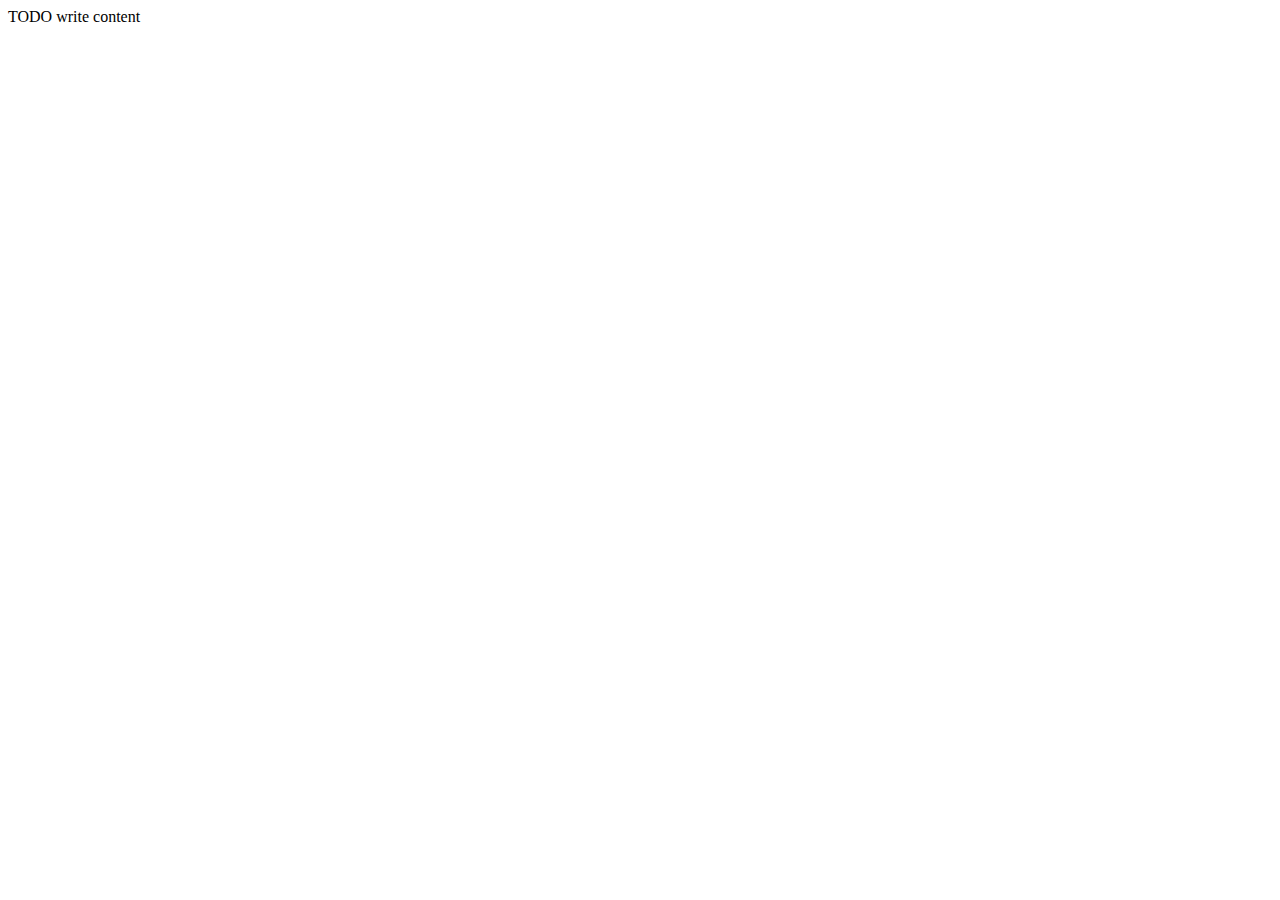
==== src/main/resources/static/458Italia.html @ 5a142acd "Menu de Tarea 2" ====
<!DOCTYPE html>
<!--
Click nbfs://nbhost/SystemFileSystem/Templates/Licenses/license-default.txt to change this license
Click nbfs://nbhost/SystemFileSystem/Templates/Other/html.html to edit this template
-->
<html>
    <head>
        <title>TODO supply a title</title>
        <meta charset="UTF-8">
        <meta name="viewport" content="width=device-width, initial-scale=1.0">
    </head>
    <body>
        <div>TODO write content</div>
    </body>
</html>
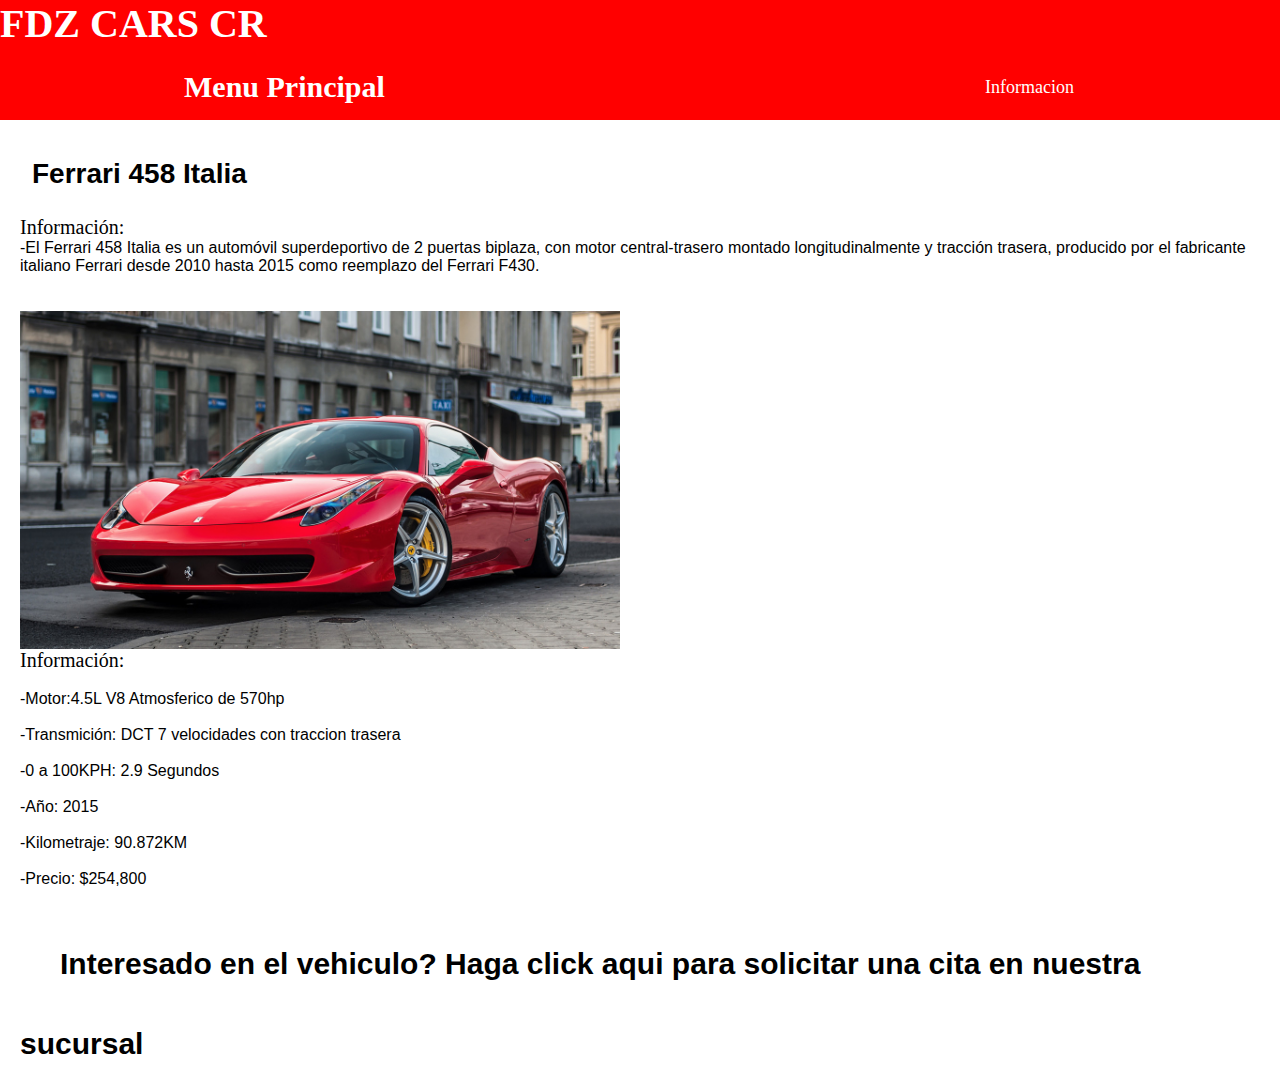
==== commit 4552029a: "Paginas de Tarea 2" ====
--- a/src/main/resources/static/458Italia.html
+++ b/src/main/resources/static/458Italia.html
@@ -1,15 +1,47 @@
-<!DOCTYPE html>
-<!--
-Click nbfs://nbhost/SystemFileSystem/Templates/Licenses/license-default.txt to change this license
-Click nbfs://nbhost/SystemFileSystem/Templates/Other/html.html to edit this template
--->
 <html>
     <head>
-        <title>TODO supply a title</title>
+        <title>FDZ CARS CR</title>
         <meta charset="UTF-8">
-        <meta name="viewport" content="width=device-width, initial-scale=1.0">
+        <link href="ccs/menu.css" rel="stylesheet" type="text/css"/>
+
     </head>
     <body>
-        <div>TODO write content</div>
+        <header class="header3"><h1>FDZ CARS CR</h1>
+            <nav class="nav">
+                <a href="index.html"class="logo nav-link">Menu Principal</a>
+                <ul class="nav-menu">
+                    <li class="nav-menu-item"><a class="nav-menu-link nav-link" href="info.html" >Informacion</a> </li>
+                </ul>
+            </nav>
+        </header>
+        <aside>
+            <h2 class="nav-menu-link nav-link2"> Ferrari 458 Italia </h2>
+            <br/>
+            <header class="nav-menu">Información:</header>
+
+            <p>-El Ferrari 458 Italia es un automóvil superdeportivo de 2 puertas biplaza, con motor central-trasero montado longitudinalmente y tracción trasera, producido por el fabricante italiano Ferrari desde 2010 hasta 2015 como reemplazo del Ferrari F430.</p>
+            <br/> <br/>
+            <figure>
+                <img src="img/458italia.jpg" alt="458" width="600px">                   
+            </figure>
+            <header class="nav-menu">Información:</header>
+            <br/>
+            <P>-Motor:4.5L V8 Atmosferico de 570hp</P>
+            <br/>
+            <P>-Transmición: DCT 7 velocidades con traccion trasera</P>
+            <br/>
+            <P>-0 a 100KPH: 2.9 Segundos</P>
+            <br/>
+            <p >-Año: 2015</p>
+            <br/>
+            <p >-Kilometraje: 90.872KM</p>
+            <br/>
+            <p >-Precio: $254,800</p>
+            <br/>
+            <br/>
+
+
+            <a href="info.html"class="logo nav-link2">Interesado en el vehiculo? Haga click aqui para solicitar una cita en nuestra sucursal</a>
+        </aside>
     </body>
 </html>
--- a/src/main/resources/static/ccs/menu.css
+++ b/src/main/resources/static/ccs/menu.css
@@ -0,0 +1,141 @@
+* {
+margin: 0;
+box-sizing: border-box;
+}
+
+body {
+font-family: sans-serif;
+padding: 150px 20px 0;
+}
+
+.header {
+background-color: crimson;
+height: 120px;
+position: fixed;
+top: 0;
+left: 0;
+width: 100%;
+font-family: var;
+color:#ffffff;
+font-size: 20px;
+
+}
+.header2 {
+background-color: cornflowerblue;
+height: 120px;
+position: fixed;
+top: 0;
+left: 0;
+width: 100%;
+font-family: var;
+color:#ffffff;
+font-size: 20px;
+
+}
+.header3 {
+background-color: red;
+height: 120px;
+position: fixed;
+top: 0;
+left: 0;
+width: 100%;
+font-family: var;
+color:#ffffff;
+font-size: 20px;
+
+}
+
+.header4 {
+background-color: black;
+height: 120px;
+position: fixed;
+top: 0;
+left: 0;
+width: 100%;
+font-family: var;
+color:#ffffff;
+font-size: 20px;
+
+}
+
+.header5 {
+background-color: darkgrey;
+height: 120px;
+position: fixed;
+top: 0;
+left: 0;
+width: 100%;
+font-family: var;
+color:#ffffff;
+font-size: 20px;
+
+}
+.header6 {
+background-color: darkred;
+height: 120px;
+position: fixed;
+top: 0;
+left: 0;
+width: 100%;
+font-family: var;
+color:#ffffff;
+font-size: 20px;
+
+}
+
+.nav {
+display: flex;
+justify-content: space-between;
+max-width: 992px;
+margin: 0 auto;
+}
+
+.nav-link {
+color: white;
+text-decoration: none;
+font-family: cursive;
+font-size: 18px;
+}
+
+.nav-link2 {
+color: black;
+text-decoration: none;
+font-family: sans-serif;
+font-size: 28px;
+
+}
+
+.nav-menu {
+display: flex;
+margin-right: 40px;
+list-style: none;
+font-family: cursive;
+font-size: 20px;
+
+}
+
+.nav-menu-item {
+font-size: 18px;
+margin: 0 10px;
+line-height: 80px;
+width: max-content;
+}
+
+.nav-menu-link {
+padding: 8px 12px;
+border-radius: 8px;
+}
+
+.nav-menu-link:hover {
+background-color: #024070;
+transition: 0.5s;
+}
+
+.logo {
+font-size: 30px;
+font-weight: bold;
+padding: 0 40px;
+line-height: 80px;
+}
+
+
